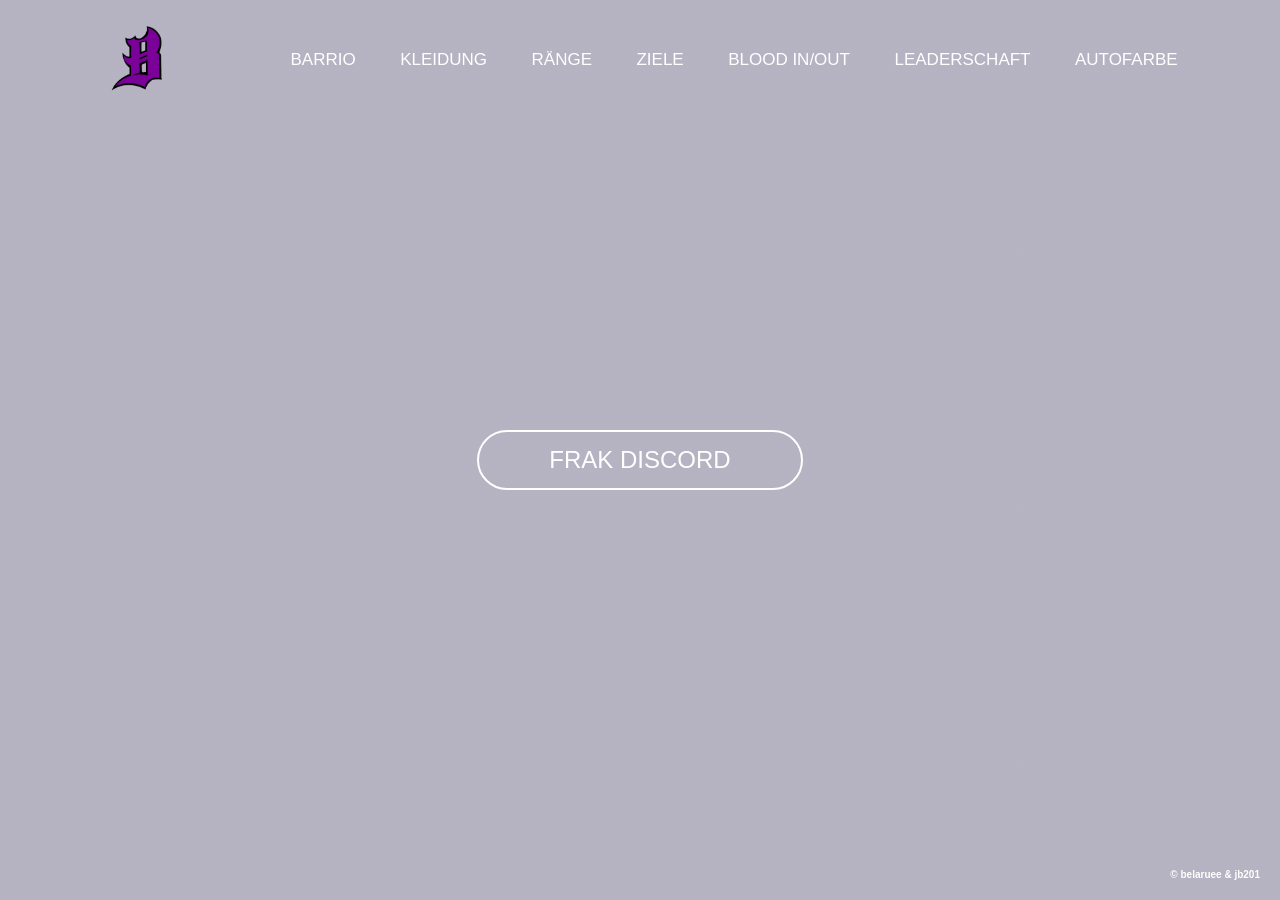
==== index.html @ ba41347f "Add files via upload" ====
<!DOCTYPE html>
<html lang="en">
<head>
    <meta charset="UTF-8">
    <meta http-equiv="X-UA-Compatible" content="IE=edge">
    <meta name="viewport" content="width=device-width, initial-scale=1.0">
    <link rel="stylesheet" href="style.css">
    <link rel="icon type="image/png" href="images/favicon.png"> 
    <title>B A L L A S</title>
    <script src="js/title.js"></script>
</head>
<body>
    
    <div class="hero">
        
        <video autoplay loop muted plays-inline class="back-video">
            <source src="images/video.mp4" type="video/mp4">
        </video>

        <nav>
            <img src="images/logo.png" class="logo">
            <ul>
                <li><a href="Barrio.html">BARRIO</a></li>
                <li><a href="Kleidung.html">KLEIDUNG</a></li>
                <li><a href="Ränge.html">RÄNGE</a></li>
                <li><a href="Ziele.html">ZIELE</a></li>
                <li><a href="BloodInOut.html">BLOOD IN/OUT</a></li>
                <li><a href="Leaderschaft.html">LEADERSCHAFT</a></li>
                <li><a href="Autofarbe.html">AUTOFARBE</a></li>
            </ul>
        </nav>
        <div class="content">
            <a href="https://discord.gg/WrzkYfVT" target="https://discord.gg/WrzkYfVT">FRAK DISCORD</a>
        </div>
        <div class="mix">
            <h1> © belaruee & jb201</h1>
        </div>
        </div>
    </div>

</body>
</html>
---- style.css ----
*{
    padding: 0;
    margin: 0;
    box-sizing: border-box;
    font-family: 'Poppins',Helvetica;
}

.hero{
    width: 100%;
    height: 100vh;
    background-image: linear-gradient(rgba(12,3,51,0.3),rgba(12,3,51,0.3));
    position: relative;
    padding: 0 5%;
    display: flex;
    align-items: center;
    justify-content: center;
}
nav{
    width: 100%;
    position: absolute;
    top: 0;
    left: 0;
    padding: 20px 8%;
    display: flex;
    align-items: center;
    justify-content: space-between;

}

nav .logo{
    width: 80px;
}
nav ul li{
    list-style: none;
    display: inline-block;
    margin-left: 40px;   
}
nav ul li a{
    text-decoration: none;
    color: #ffffff;
    font-size: 17px;   
}

nav ul li a{
    font-size: 17px;
    color: #fff;
    font-weight: 100;
    transition: 0,5s;
}
nav ul li a:hover{
    -webkit-text-stroke: 2px #ffffff;
    color: transparent;
}

.content{
    text-align: center;
}
.content h1{
    font-size: 160px;
    color: transparent;
    font-weight: 600;
    transition: 0,5s;
    -webkit-text-stroke: 2px #fff;
}

.content h5{
    font-size: 20px;
    color: #fff;
    font-weight: 100;
    transition: 0,5s;
}


.content a{
    text-decoration: none;
    display: inline-block;
    color: #fff;
    font-size: 24px;
    border: 2px solid #fff;
    padding: 14px 70px;
    border-radius: 50px;
    margin-top: 20px;
}
.mix{
    position: fixed;
    right: 0;
    bottom: 0;
    margin: 20px;   
}
.mix h1{
    font-size: 10px;
    color: #fff;
    font-weight: 600;
    transition: 0,5s;
}
.back-video{
    position: absolute;
    right: 0;
    bottom: 0;
    z-index: -1;
} 


@media (min-aspect-ratio: 16/9){
    .back-video{
        width: 100%;
        height: auto;
    } 
}

@media (max-aspect-ratio: 16/9){
    .back-video{
        width: auto;
        height: 100%;
    } 
}
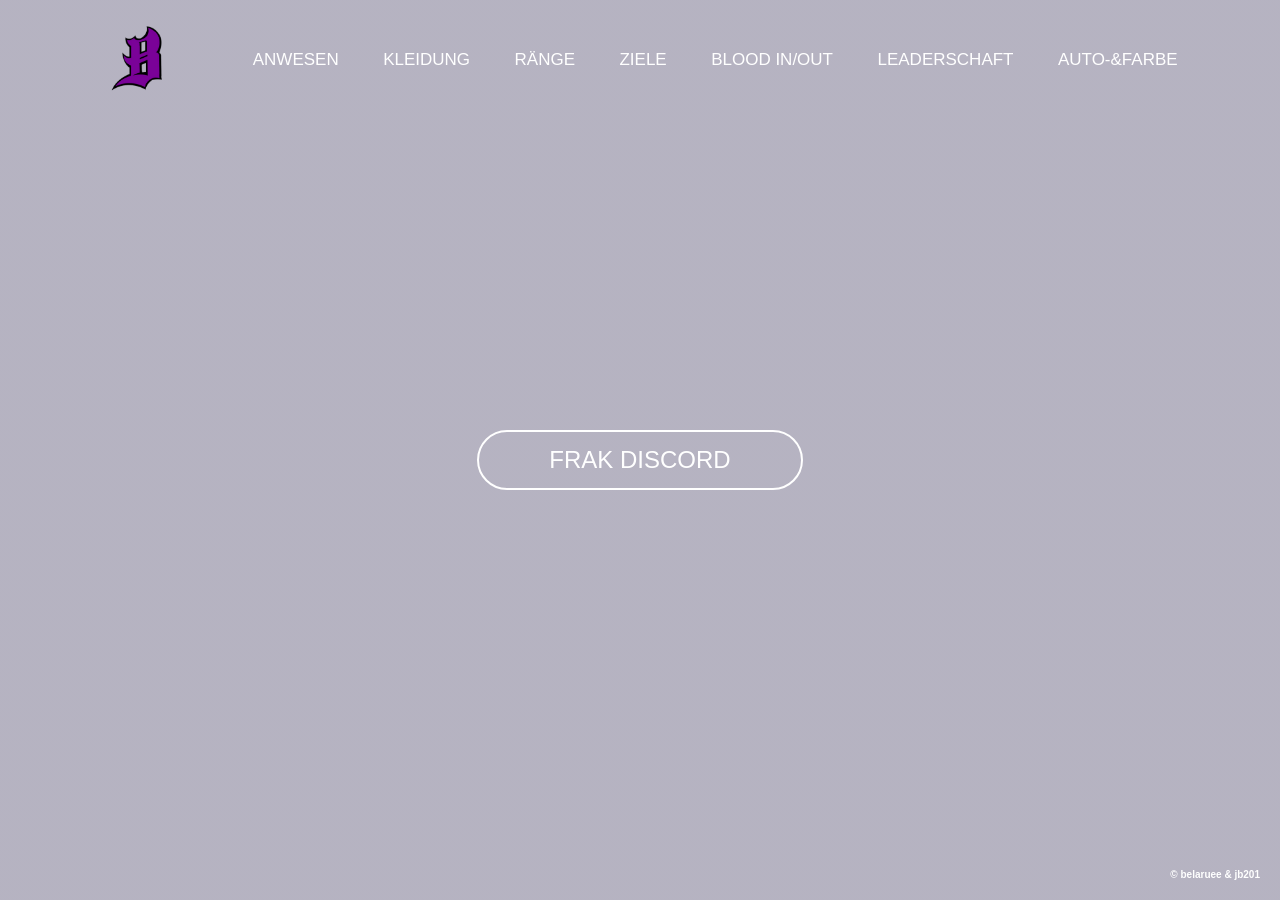
==== commit a8e99684: "Add files via upload" ====
--- a/index.html
+++ b/index.html
@@ -6,7 +6,7 @@
     <meta name="viewport" content="width=device-width, initial-scale=1.0">
     <link rel="stylesheet" href="style.css">
     <link rel="icon type="image/png" href="images/favicon.png"> 
-    <title>B A L L A S</title>
+    <title>S A I N T S</title>
     <script src="js/title.js"></script>
 </head>
 <body>
@@ -20,17 +20,17 @@
         <nav>
             <img src="images/logo.png" class="logo">
             <ul>
-                <li><a href="Barrio.html">BARRIO</a></li>
+                <li><a href="Barrio.html">ANWESEN</a></li>
                 <li><a href="Kleidung.html">KLEIDUNG</a></li>
                 <li><a href="Ränge.html">RÄNGE</a></li>
                 <li><a href="Ziele.html">ZIELE</a></li>
                 <li><a href="BloodInOut.html">BLOOD IN/OUT</a></li>
                 <li><a href="Leaderschaft.html">LEADERSCHAFT</a></li>
-                <li><a href="Autofarbe.html">AUTOFARBE</a></li>
+                <li><a href="Autofarbe.html">AUTO-&FARBE</a></li>
             </ul>
         </nav>
         <div class="content">
-            <a href="https://discord.gg/WrzkYfVT" target="https://discord.gg/WrzkYfVT">FRAK DISCORD</a>
+            <a href="https://discord.gg/9nDk4hJXh2" target="https://discord.gg/9nDk4hJXh2">FRAK DISCORD</a>
         </div>
         <div class="mix">
             <h1> © belaruee & jb201</h1>
